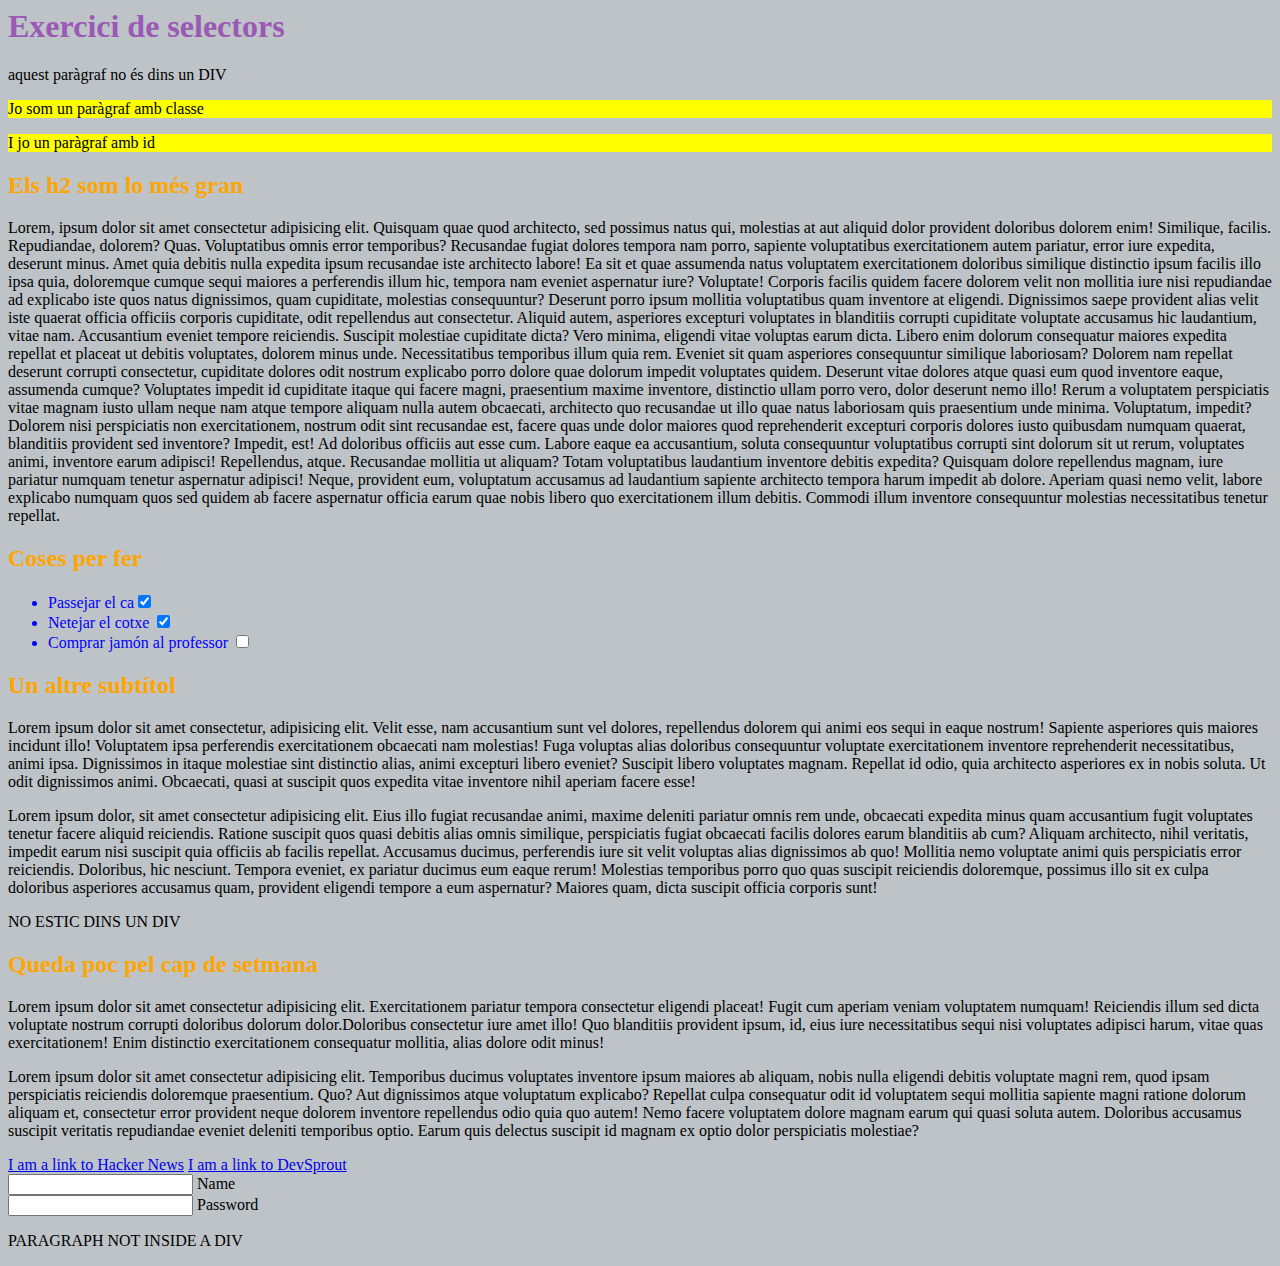
==== exercici_selectors.html @ b7a2b669 "si" ====
<html>
<head>
  <meta charset="UTF-8">
  <title>Selectors Exercise</title>
  <link rel="stylesheet" type="text/css" href="css/selectors.css">
</head>
<body>
  <h1>Exercici de selectors</h1>

<p>aquest paràgraf no és dins un DIV</p>

<div>
  <p class="p" class="hello">Jo som un paràgraf amb classe</p>
  <p class="p" id="special">I jo un paràgraf amb id</p>

  <h2>Els h2 som lo més gran</h2>
  
  
  <p>Lorem, ipsum dolor sit amet consectetur adipisicing elit. Quisquam quae quod architecto, sed possimus natus qui, molestias at aut aliquid dolor provident doloribus dolorem enim! Similique, facilis. Repudiandae, dolorem? Quas.
  Voluptatibus omnis error temporibus? Recusandae fugiat dolores tempora nam porro, sapiente voluptatibus exercitationem autem pariatur, error iure expedita, deserunt minus. Amet quia debitis nulla expedita ipsum recusandae iste architecto labore!
  Ea sit et quae assumenda natus voluptatem exercitationem doloribus similique distinctio ipsum facilis illo ipsa quia, doloremque cumque sequi maiores a perferendis illum hic, tempora nam eveniet aspernatur iure? Voluptate!
  Corporis facilis quidem facere dolorem velit non mollitia iure nisi repudiandae ad explicabo iste quos natus dignissimos, quam cupiditate, molestias consequuntur? Deserunt porro ipsum mollitia voluptatibus quam inventore at eligendi.
  Dignissimos saepe provident alias velit iste quaerat officia officiis corporis cupiditate, odit repellendus aut consectetur. Aliquid autem, asperiores excepturi voluptates in blanditiis corrupti cupiditate voluptate accusamus hic laudantium, vitae nam.
  Accusantium eveniet tempore reiciendis. Suscipit molestiae cupiditate dicta? Vero minima, eligendi vitae voluptas earum dicta. Libero enim dolorum consequatur maiores expedita repellat et placeat ut debitis voluptates, dolorem minus unde.
  Necessitatibus temporibus illum quia rem. Eveniet sit quam asperiores consequuntur similique laboriosam? Dolorem nam repellat deserunt corrupti consectetur, cupiditate dolores odit nostrum explicabo porro dolore quae dolorum impedit voluptates quidem.
  Deserunt vitae dolores atque quasi eum quod inventore eaque, assumenda cumque? Voluptates impedit id cupiditate itaque qui facere magni, praesentium maxime inventore, distinctio ullam porro vero, dolor deserunt nemo illo!
  Rerum a voluptatem perspiciatis vitae magnam iusto ullam neque nam atque tempore aliquam nulla autem obcaecati, architecto quo recusandae ut illo quae natus laboriosam quis praesentium unde minima. Voluptatum, impedit?
  Dolorem nisi perspiciatis non exercitationem, nostrum odit sint recusandae est, facere quas unde dolor maiores quod reprehenderit excepturi corporis dolores iusto quibusdam numquam quaerat, blanditiis provident sed inventore? Impedit, est!
  Ad doloribus officiis aut esse cum. Labore eaque ea accusantium, soluta consequuntur voluptatibus corrupti sint dolorum sit ut rerum, voluptates animi, inventore earum adipisci! Repellendus, atque. Recusandae mollitia ut aliquam?
  Totam voluptatibus laudantium inventore debitis expedita? Quisquam dolore repellendus magnam, iure pariatur numquam tenetur aspernatur adipisci! Neque, provident eum, voluptatum accusamus ad laudantium sapiente architecto tempora harum impedit ab dolore.
  Aperiam quasi nemo velit, labore explicabo numquam quos sed quidem ab facere aspernatur officia earum quae nobis libero quo exercitationem illum debitis. Commodi illum inventore consequuntur molestias necessitatibus tenetur repellat.</p>

</div>

<div>
  <h2>Coses per fer</h2>

  <ul>
    <li>Passejar el ca<input type="checkbox" checked> </li>
    <li>Netejar el cotxe <input type="checkbox" checked> </li>
    <li>Comprar jamón al  professor <input type="checkbox"></li>
  </ul>
</div>

<div>
  <h2>Un altre subtítol</h2>

  <p>Lorem ipsum dolor sit amet consectetur, adipisicing elit. Velit esse, nam accusantium sunt vel dolores, repellendus dolorem qui animi eos sequi in eaque nostrum! Sapiente asperiores quis maiores incidunt illo!
  Voluptatem ipsa perferendis exercitationem obcaecati nam molestias! Fuga voluptas alias doloribus consequuntur voluptate exercitationem inventore reprehenderit necessitatibus, animi ipsa. Dignissimos in itaque molestiae sint distinctio alias, animi excepturi libero eveniet?
  Suscipit libero voluptates magnam. Repellat id odio, quia architecto asperiores ex in nobis soluta. Ut odit dignissimos animi. Obcaecati, quasi at suscipit quos expedita vitae inventore nihil aperiam facere esse!</p>

  <p>Lorem ipsum dolor, sit amet consectetur adipisicing elit. Eius illo fugiat recusandae animi, maxime deleniti pariatur omnis rem unde, obcaecati expedita minus quam accusantium fugit voluptates tenetur facere aliquid reiciendis.
  Ratione suscipit quos quasi debitis alias omnis similique, perspiciatis fugiat obcaecati facilis dolores earum blanditiis ab cum? Aliquam architecto, nihil veritatis, impedit earum nisi suscipit quia officiis ab facilis repellat.
  Accusamus ducimus, perferendis iure sit velit voluptas alias dignissimos ab quo! Mollitia nemo voluptate animi quis perspiciatis error reiciendis. Doloribus, hic nesciunt. Tempora eveniet, ex pariatur ducimus eum eaque rerum!
  Molestias temporibus porro quo quas suscipit reiciendis doloremque, possimus illo sit ex culpa doloribus asperiores accusamus quam, provident eligendi tempore a eum aspernatur? Maiores quam, dicta suscipit officia corporis sunt!</p>
</div>

<p>NO ESTIC DINS UN DIV</p>


<div>
  <h2>Queda poc pel cap de setmana</h2>

  <p>Lorem ipsum dolor sit amet consectetur adipisicing elit. Exercitationem pariatur tempora consectetur eligendi placeat! Fugit cum aperiam veniam voluptatem numquam! Reiciendis illum sed dicta voluptate nostrum corrupti doloribus dolorum dolor.Doloribus consectetur iure amet illo! Quo blanditiis provident ipsum, id, eius iure necessitatibus sequi nisi voluptates adipisci harum, vitae quas exercitationem! Enim distinctio exercitationem consequatur mollitia, alias dolore odit minus!</p>

  <p>Lorem ipsum dolor sit amet consectetur adipisicing elit. Temporibus ducimus voluptates inventore ipsum maiores ab aliquam, nobis nulla eligendi debitis voluptate magni rem, quod ipsam perspiciatis reiciendis doloremque praesentium. Quo?
  Aut dignissimos atque voluptatum explicabo? Repellat culpa consequatur odit id voluptatem sequi mollitia sapiente magni ratione dolorum aliquam et, consectetur error provident neque dolorem inventore repellendus odio quia quo autem!
  Nemo facere voluptatem dolore magnam earum qui quasi soluta autem. Doloribus accusamus suscipit veritatis repudiandae eveniet deleniti temporibus optio. Earum quis delectus suscipit id magnam ex optio dolor perspiciatis molestiae?</p>

  <a href="https://news.ycombinator.com/">I am a link to Hacker News</a>
  <a href="https://www.devsprout.io">I am a link to DevSprout</a>
  <br>

  <input type="text" name="name" /><label> Name</label><br/>
  <input type="password" name="password" /><label> Password</label><br/>

</div>

<p>PARAGRAPH NOT INSIDE A DIV</p>

</body>
</html>
---- css/selectors.css ----
/* dona al <body> element un color de fons de #bdc3c7*/
body{
    background-color: #bdc3c7;
}

/* fes que els <h1> siguin de color #9b59b6*/
h1{
    color: #9b59b6;
}

/* fes que els <h2> siguin de color orange */
h2{
    color: orange;
}

/* fes que els <li> siguin d'un blau hexadecimal*/
li{
    color: #0000ff;
}

/*canvia el color de fons de cada paràgraf a groc*/
.p{
    background-color: yellow;
}

/*fes que tots els inputs tinguin un border de 3px vermell*/


/* fes que tot el que té class 'hello' sigui de fons blanc*/
.hello{
    
}

/* fes que l'elemnt amb id  'special' tingui un border 2px solid blau selecciona el teu propi rgb blau*/


/*Fes que tots els <p>'s que estn dins un div tingin una font de 25px (font-size: 25px)*/


/*Fes que només els inputs de type text tenguin un fons gris*/


/* Fes que els <p>'s dins el 3r <div> tinguin fons rosa*/


/* Fes que el 2n <p> dins el  3r  <div> tingui un border de 5px blanc*/


/* Fen que l'element <em> del 3r <div> sigui blanc amb una font de 20px (font-size:20px)*/



/*BONUS*/
/*hauràs de fer recerca*/

/*Fes que tots el "checked" checkboxes tinguin un marge esquerra de 50px(margin-left: 50px)*/


/*Fes que l'etiqueta <label> siguin tots UPPERCASE sense canviar el HTML*/


/*Fes que la primera lletra de l'element amb id 'special' sigui verda i amb font de 100px font size(font-size: 100)*/


/*Fes que el color de font del <h1> canviï a blau quan el ratolí passi per damuntelement's color change to blue when hovered over */


/*Fes que els <a> que hagin estat visitats siguin de color gris */
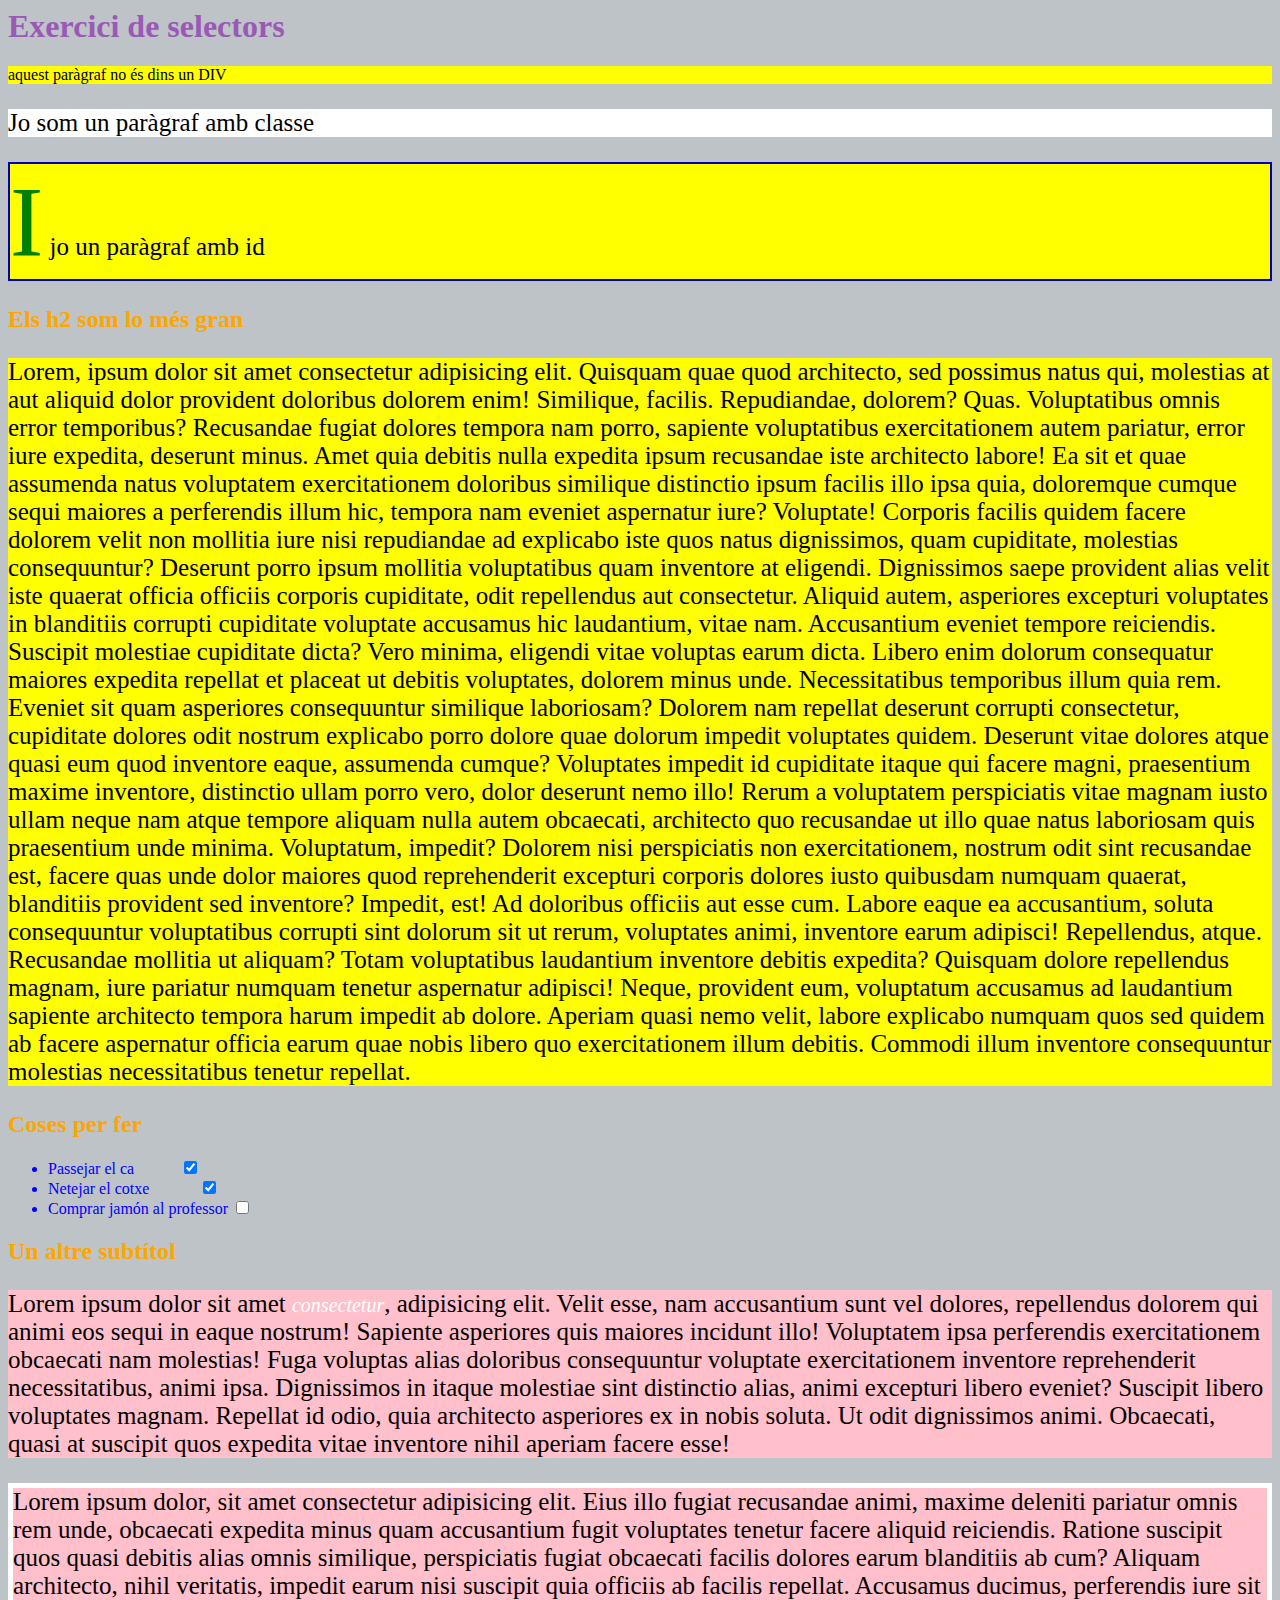
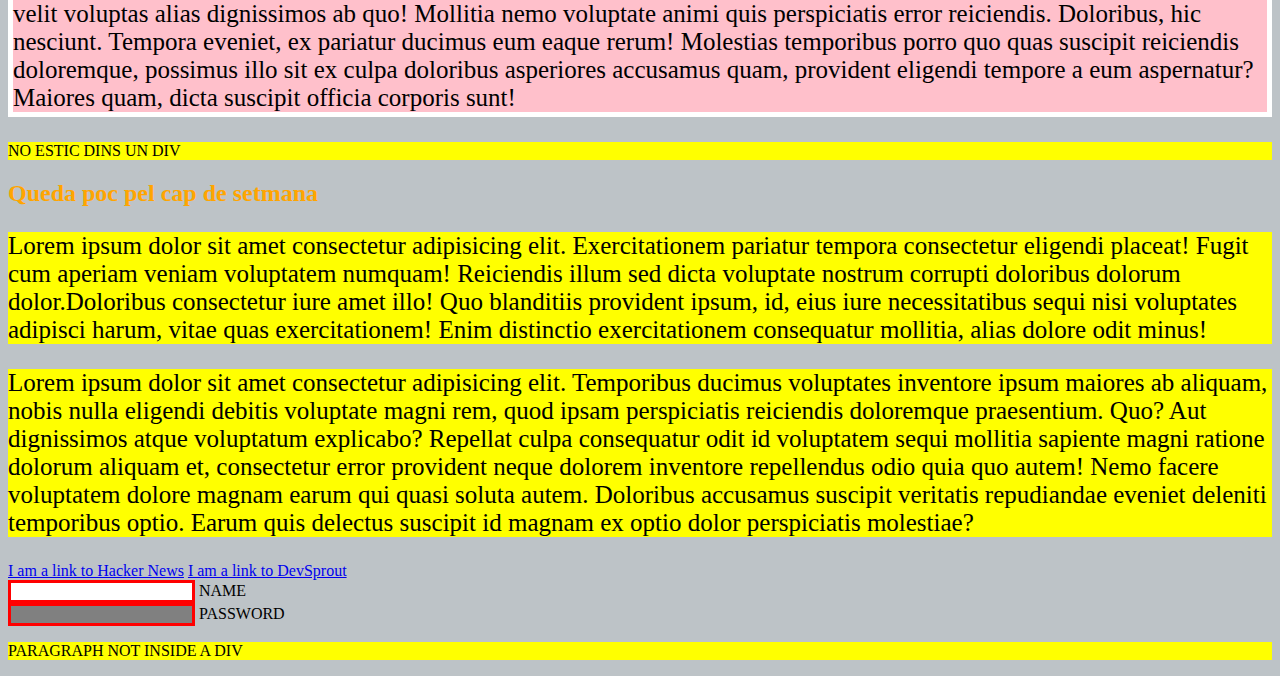
==== commit 43b2a755: "css" ====
--- a/exercici_selectors.html
+++ b/exercici_selectors.html
@@ -10,8 +10,8 @@
 <p>aquest paràgraf no és dins un DIV</p>
 
 <div>
-  <p class="p" class="hello">Jo som un paràgraf amb classe</p>
-  <p class="p" id="special">I jo un paràgraf amb id</p>
+  <p class="hello">Jo som un paràgraf amb classe</p>
+  <p id="special">I jo un paràgraf amb id</p>
 
   <h2>Els h2 som lo més gran</h2>
   
@@ -45,7 +45,7 @@
 <div>
   <h2>Un altre subtítol</h2>
 
-  <p>Lorem ipsum dolor sit amet consectetur, adipisicing elit. Velit esse, nam accusantium sunt vel dolores, repellendus dolorem qui animi eos sequi in eaque nostrum! Sapiente asperiores quis maiores incidunt illo!
+  <p>Lorem ipsum dolor sit amet <em>consectetur</em>, adipisicing elit. Velit esse, nam accusantium sunt vel dolores, repellendus dolorem qui animi eos sequi in eaque nostrum! Sapiente asperiores quis maiores incidunt illo!
   Voluptatem ipsa perferendis exercitationem obcaecati nam molestias! Fuga voluptas alias doloribus consequuntur voluptate exercitationem inventore reprehenderit necessitatibus, animi ipsa. Dignissimos in itaque molestiae sint distinctio alias, animi excepturi libero eveniet?
   Suscipit libero voluptates magnam. Repellat id odio, quia architecto asperiores ex in nobis soluta. Ut odit dignissimos animi. Obcaecati, quasi at suscipit quos expedita vitae inventore nihil aperiam facere esse!</p>
 
--- a/css/selectors.css
+++ b/css/selectors.css
@@ -2,68 +2,76 @@
 body{
     background-color: #bdc3c7;
 }
-
 /* fes que els <h1> siguin de color #9b59b6*/
 h1{
     color: #9b59b6;
 }
-
 /* fes que els <h2> siguin de color orange */
 h2{
     color: orange;
 }
-
 /* fes que els <li> siguin d'un blau hexadecimal*/
 li{
     color: #0000ff;
 }
-
 /*canvia el color de fons de cada paràgraf a groc*/
-.p{
+p{
     background-color: yellow;
 }
-
 /*fes que tots els inputs tinguin un border de 3px vermell*/
-
-
+input{
+    border: 3px solid red;
+}
 /* fes que tot el que té class 'hello' sigui de fons blanc*/
 .hello{
-    
+    background-color: white;
+}
+/* fes que l'elemnt amb id  'special' tingui un border 2px solid blau selecciona el teu propi rgb blau*/
+#special{
+border: 2px solid rgb(0, 0, 180)
+}
+/*Fes que tots els <p>'s que estn dins un div tingin una font de 25px (font-size: 25px)*/
+div p{
+    font-size: 25px;
+}
+/*Fes que només els inputs de type text tenguin un fons gris*/
+input:not([type="text"]) {
+    background-color: gray;
+}
+/* Fes que els <p>'s dins el 3r <div> tinguin fons rosa*/
+div:nth-of-type(3) p{
+    background-color: pink;
+}
+/* Fes que el 2n <p> dins el  3r  <div> tingui un border de 5px blanc*/
+div:nth-of-type(3) p:nth-of-type(2){
+    border: 5px solid white;
+}
+/* Fen que l'element <em> del 3r <div> sigui blanc amb una font de 20px (font-size:20px)*/
+div:nth-of-type(3) em{
+    font-size: 20px;
+    color: white;
+}
+/*BONUS*/
+/*hauràs de fer recerca*/
+/*Fes que tots el "checked" checkboxes tinguin un marge esquerra de 50px(margin-left: 50px)*/
+input:checked{
+    margin-left: 50px;
+}
+/*Fes que l'etiqueta <label> siguin tots UPPERCASE sense canviar el HTML*/
+label{
+    text-transform: uppercase;
 }
 
-/* fes que l'elemnt amb id  'special' tingui un border 2px solid blau selecciona el teu propi rgb blau*/
-
-
-/*Fes que tots els <p>'s que estn dins un div tingin una font de 25px (font-size: 25px)*/
-
-
-/*Fes que només els inputs de type text tenguin un fons gris*/
-
-
-/* Fes que els <p>'s dins el 3r <div> tinguin fons rosa*/
-
-
-/* Fes que el 2n <p> dins el  3r  <div> tingui un border de 5px blanc*/
-
-
-/* Fen que l'element <em> del 3r <div> sigui blanc amb una font de 20px (font-size:20px)*/
-
-
-
-/*BONUS*/
-/*hauràs de fer recerca*/
-
-/*Fes que tots el "checked" checkboxes tinguin un marge esquerra de 50px(margin-left: 50px)*/
-
-
-/*Fes que l'etiqueta <label> siguin tots UPPERCASE sense canviar el HTML*/
-
-
 /*Fes que la primera lletra de l'element amb id 'special' sigui verda i amb font de 100px font size(font-size: 100)*/
-
-
+#special::first-letter{
+    font-size: 100px;
+    color: green;
+}
 /*Fes que el color de font del <h1> canviï a blau quan el ratolí passi per damuntelement's color change to blue when hovered over */
-
-
+h1:hover{
+    color: blue;
+}
 /*Fes que els <a> que hagin estat visitats siguin de color gris */
-
+a:visited{
+    color: gray;
+}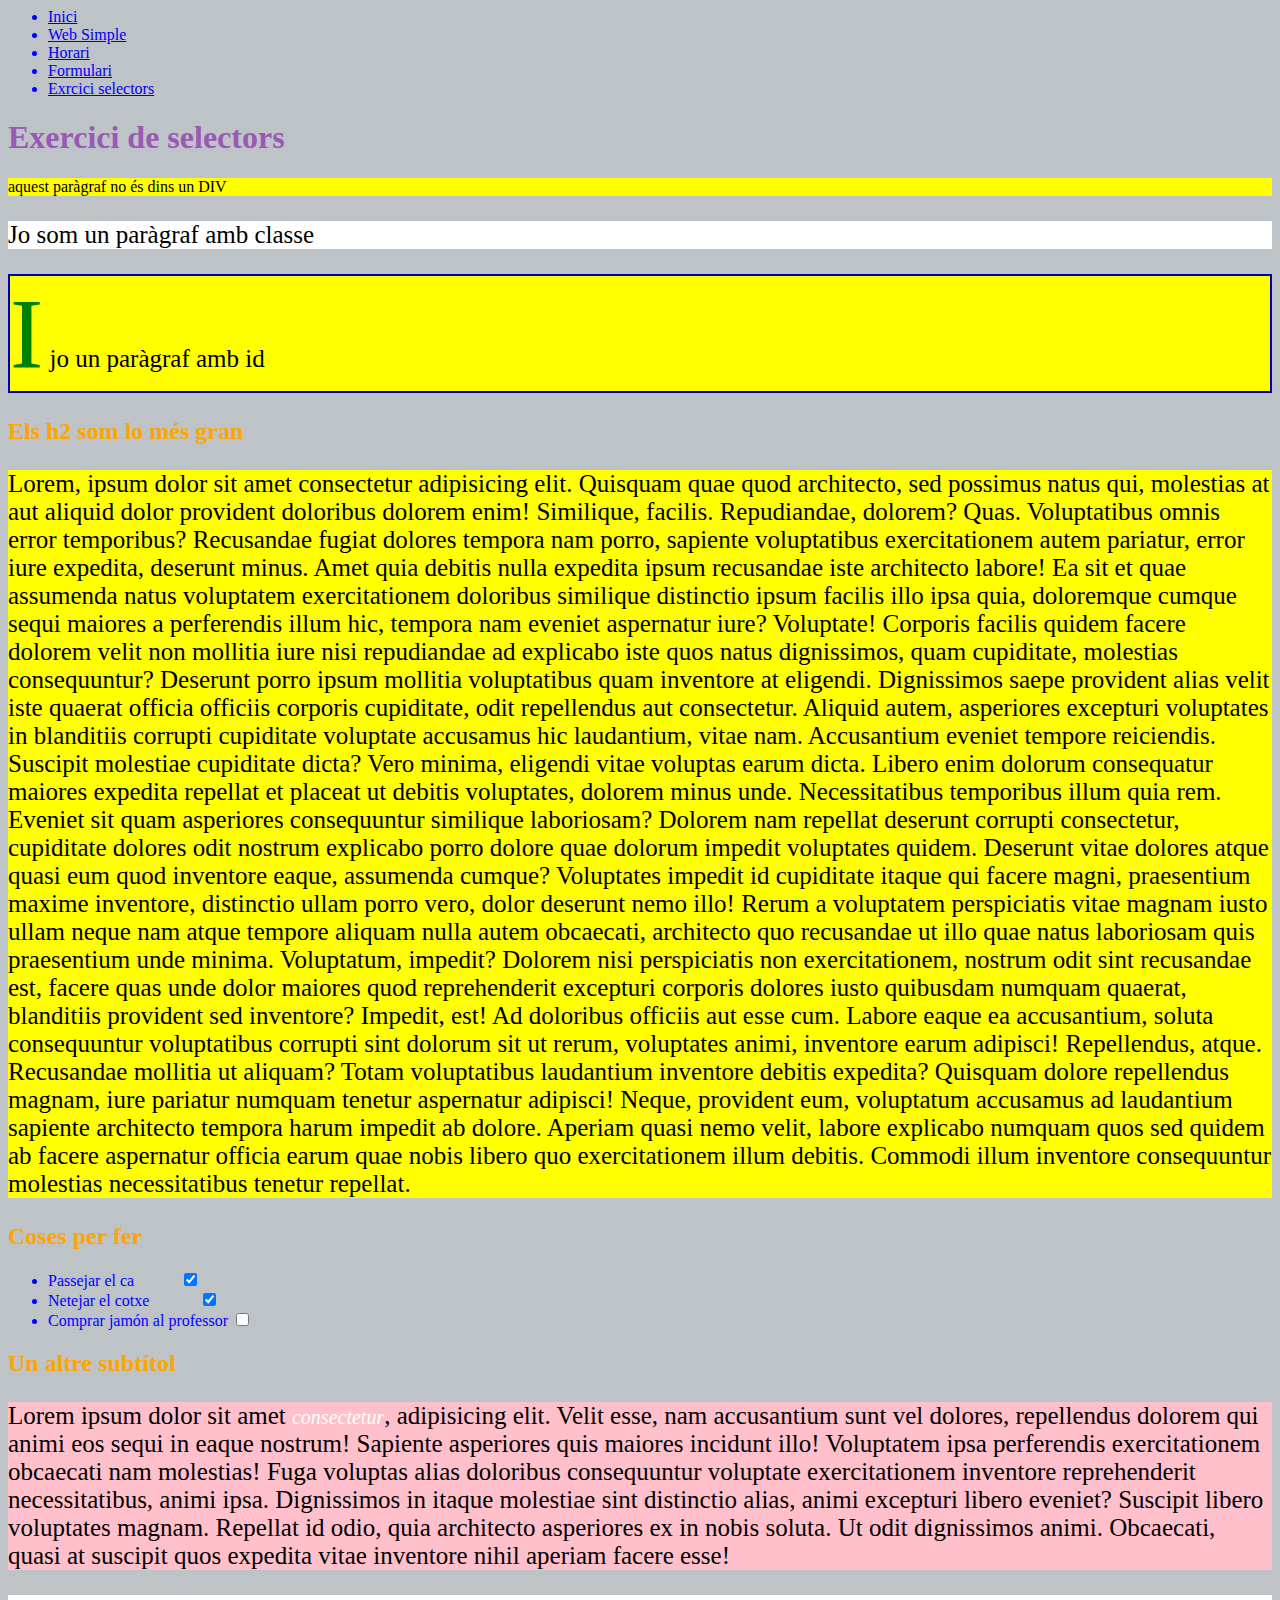
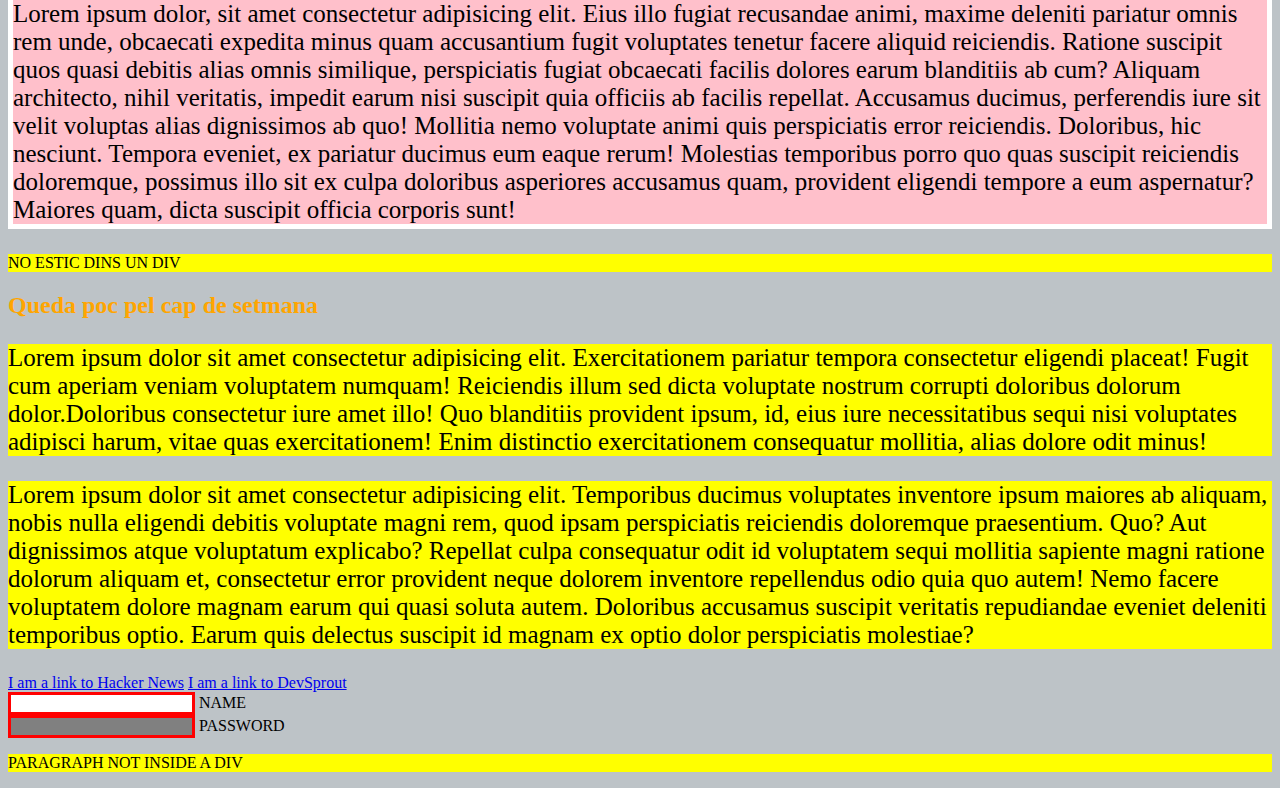
==== commit 7a995f17: "apartats" ====
--- a/exercici_selectors.html
+++ b/exercici_selectors.html
@@ -5,6 +5,13 @@
   <link rel="stylesheet" type="text/css" href="css/selectors.css">
 </head>
 <body>
+  <ul>
+    <li><a href="index.html">Inici </a></li>
+    <li><a href="simple.html">Web Simple </a></li>
+    <li><a href="horari.html">Horari </a></li>
+    <li><a href="formulari.html">Formulari</a></li>
+    <li><a href="exercici_selectors.html">Exrcici selectors</a></li>
+</ul>
   <h1>Exercici de selectors</h1>
 
 <p>aquest paràgraf no és dins un DIV</p>
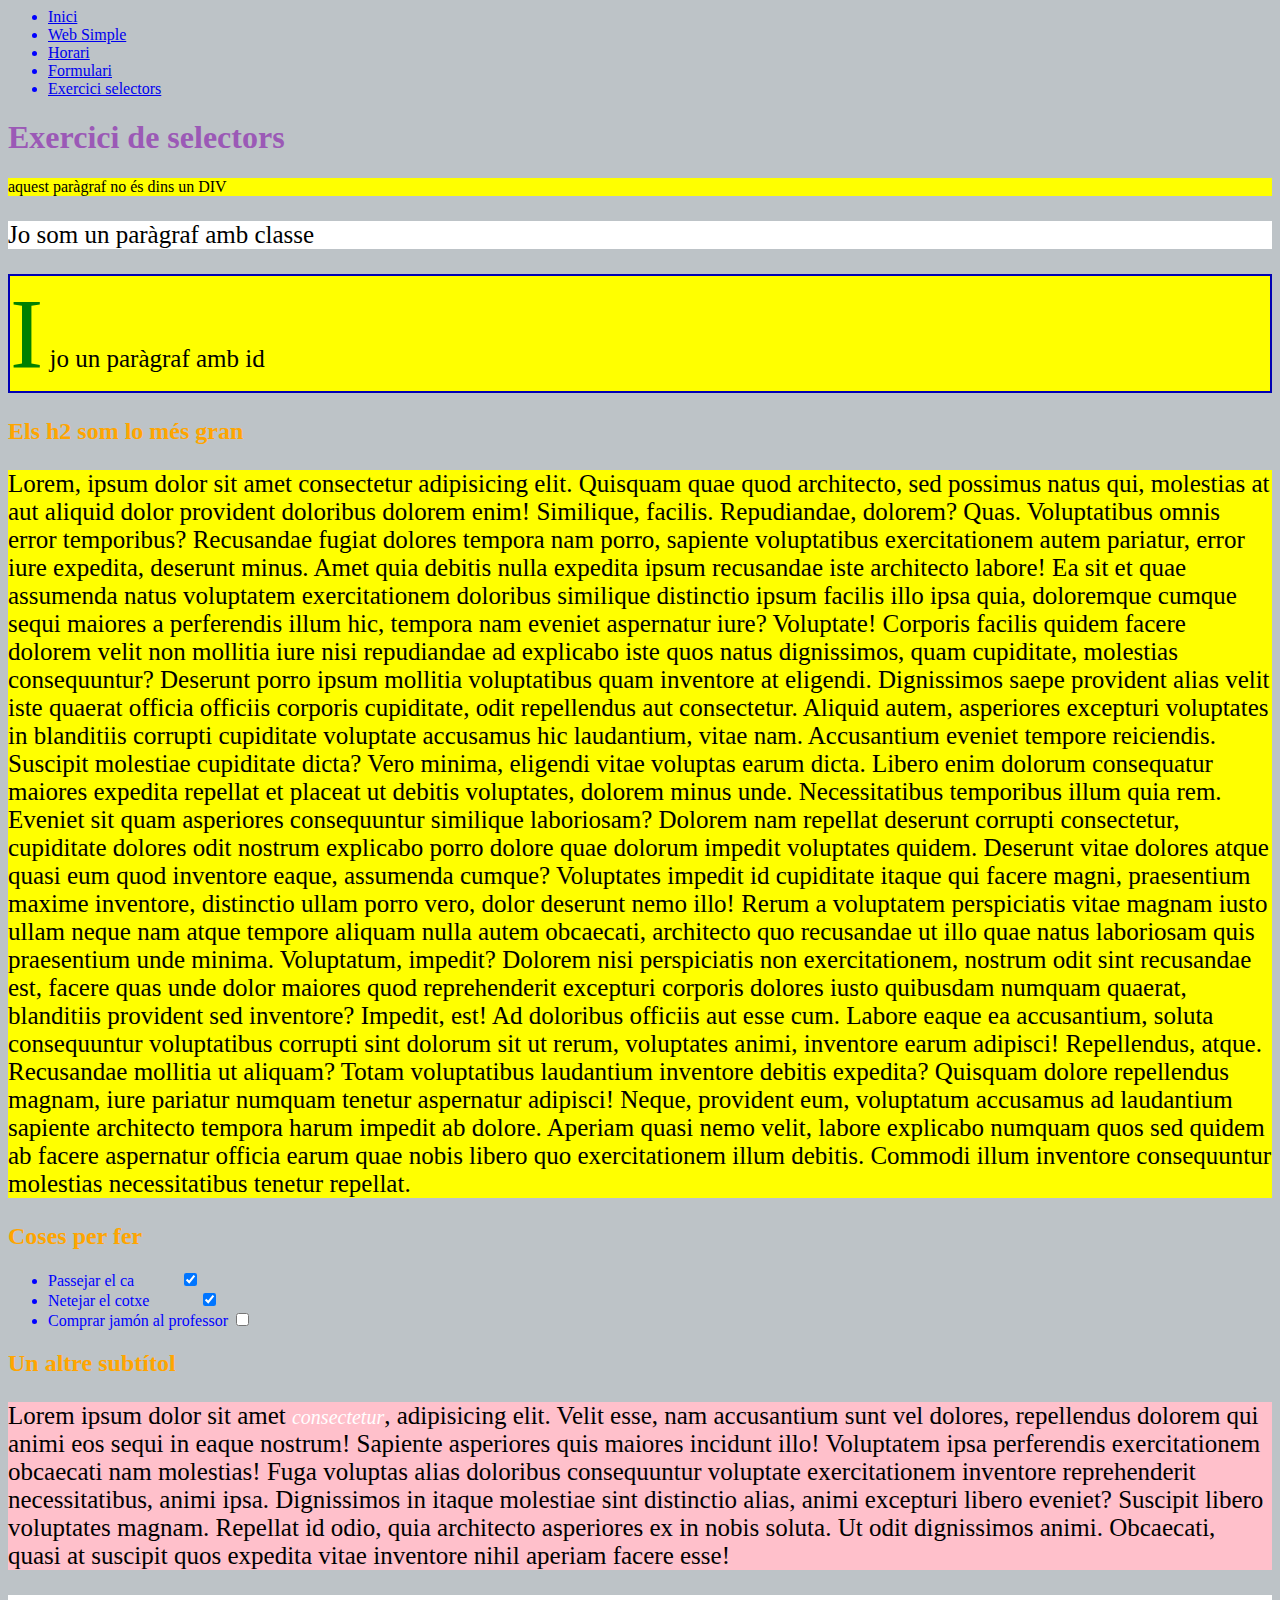
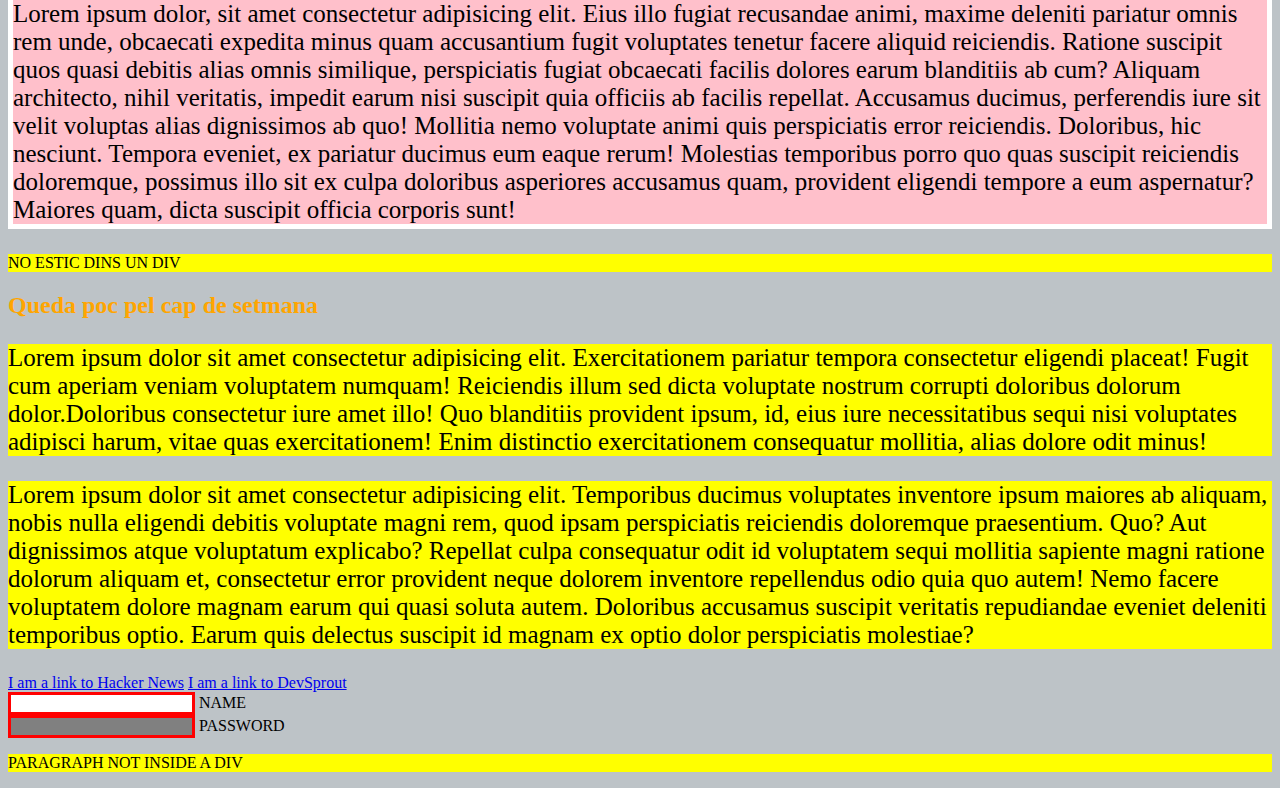
==== commit 72bad6ad: "css" ====
--- a/exercici_selectors.html
+++ b/exercici_selectors.html
@@ -10,7 +10,7 @@
     <li><a href="simple.html">Web Simple </a></li>
     <li><a href="horari.html">Horari </a></li>
     <li><a href="formulari.html">Formulari</a></li>
-    <li><a href="exercici_selectors.html">Exrcici selectors</a></li>
+    <li><a href="exercici_selectors.html">Exercici selectors</a></li>
 </ul>
   <h1>Exercici de selectors</h1>
 
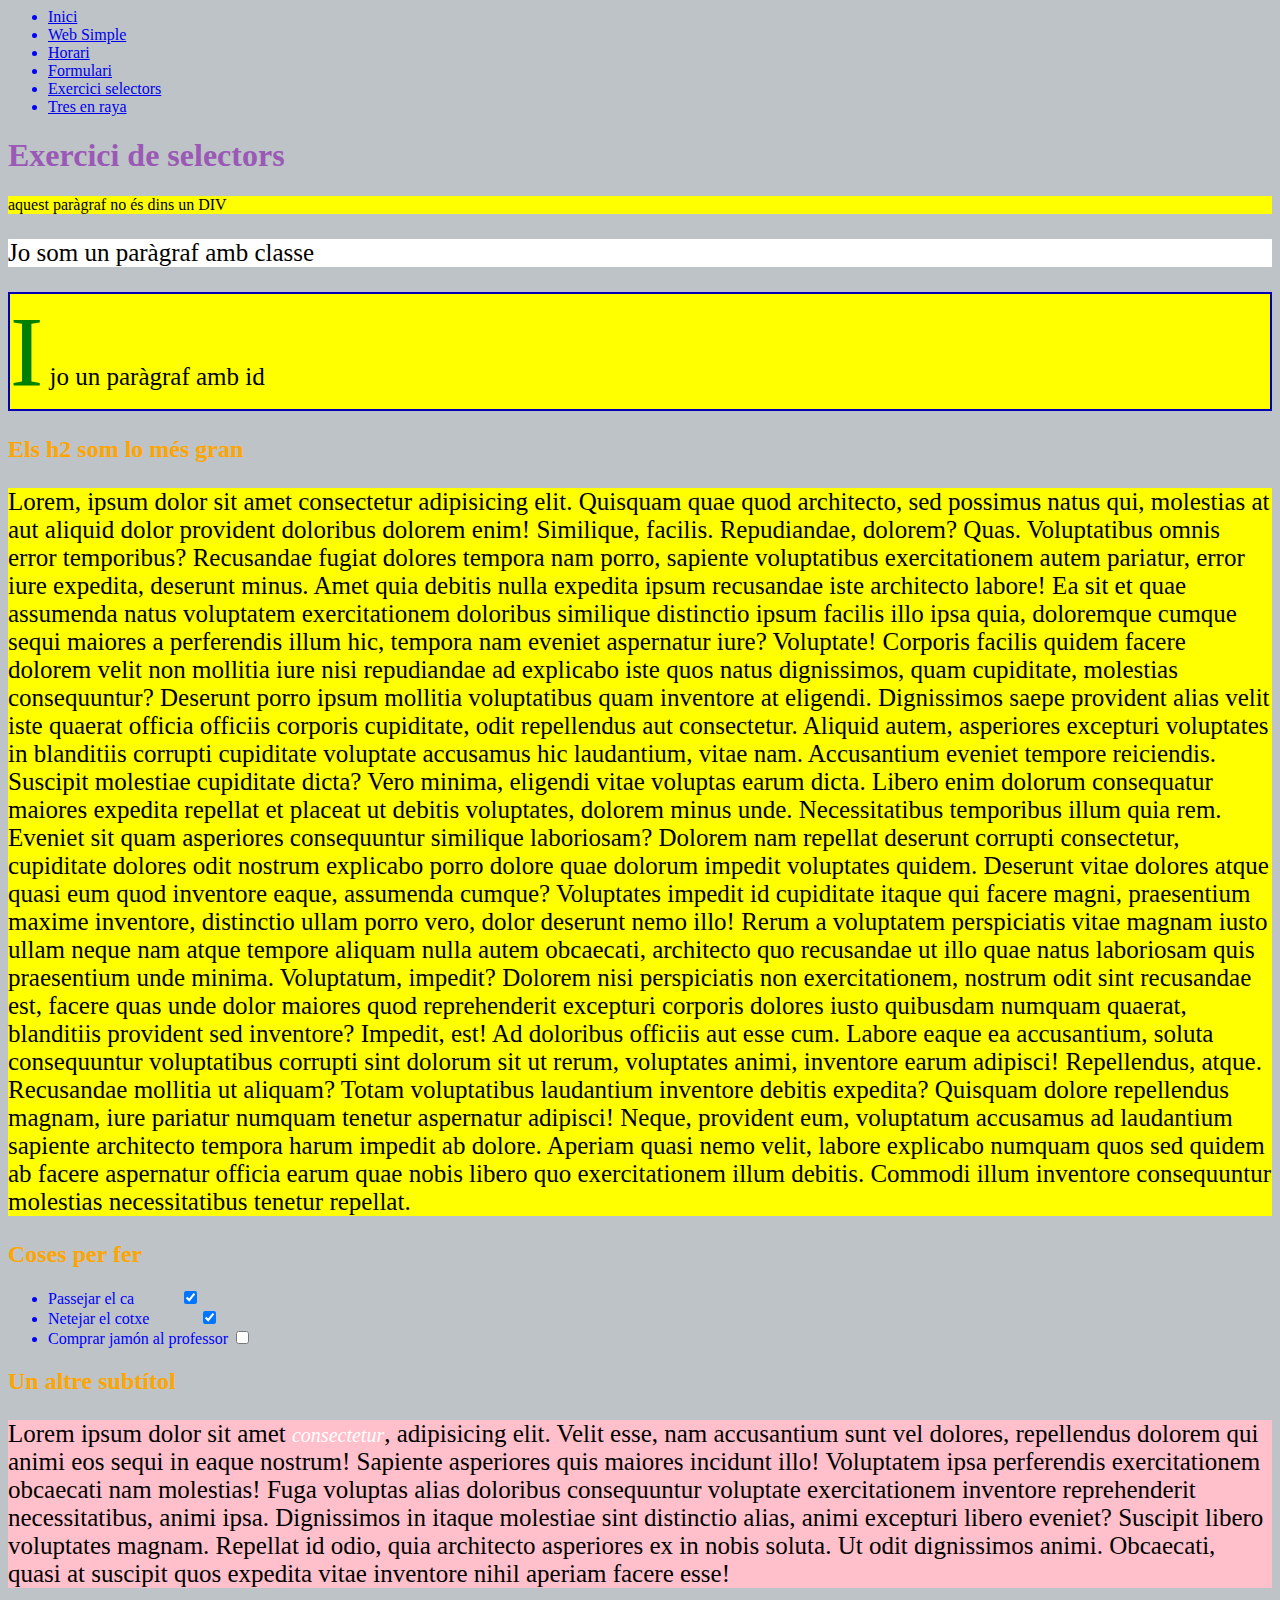
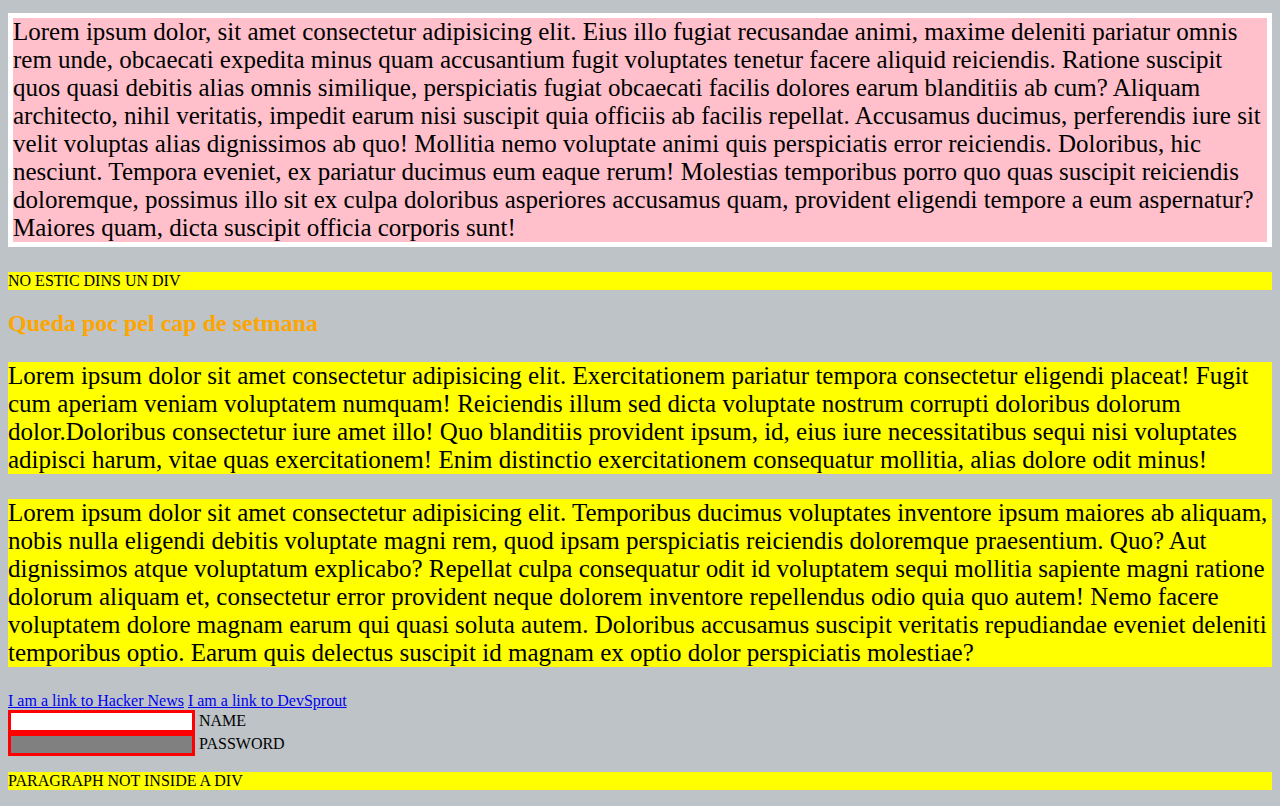
==== commit 9dfa59a8: "tres en raya" ====
--- a/exercici_selectors.html
+++ b/exercici_selectors.html
@@ -11,6 +11,7 @@
     <li><a href="horari.html">Horari </a></li>
     <li><a href="formulari.html">Formulari</a></li>
     <li><a href="exercici_selectors.html">Exercici selectors</a></li>
+    <li><a href="tres.html">Tres en raya</a></li>
 </ul>
   <h1>Exercici de selectors</h1>
 
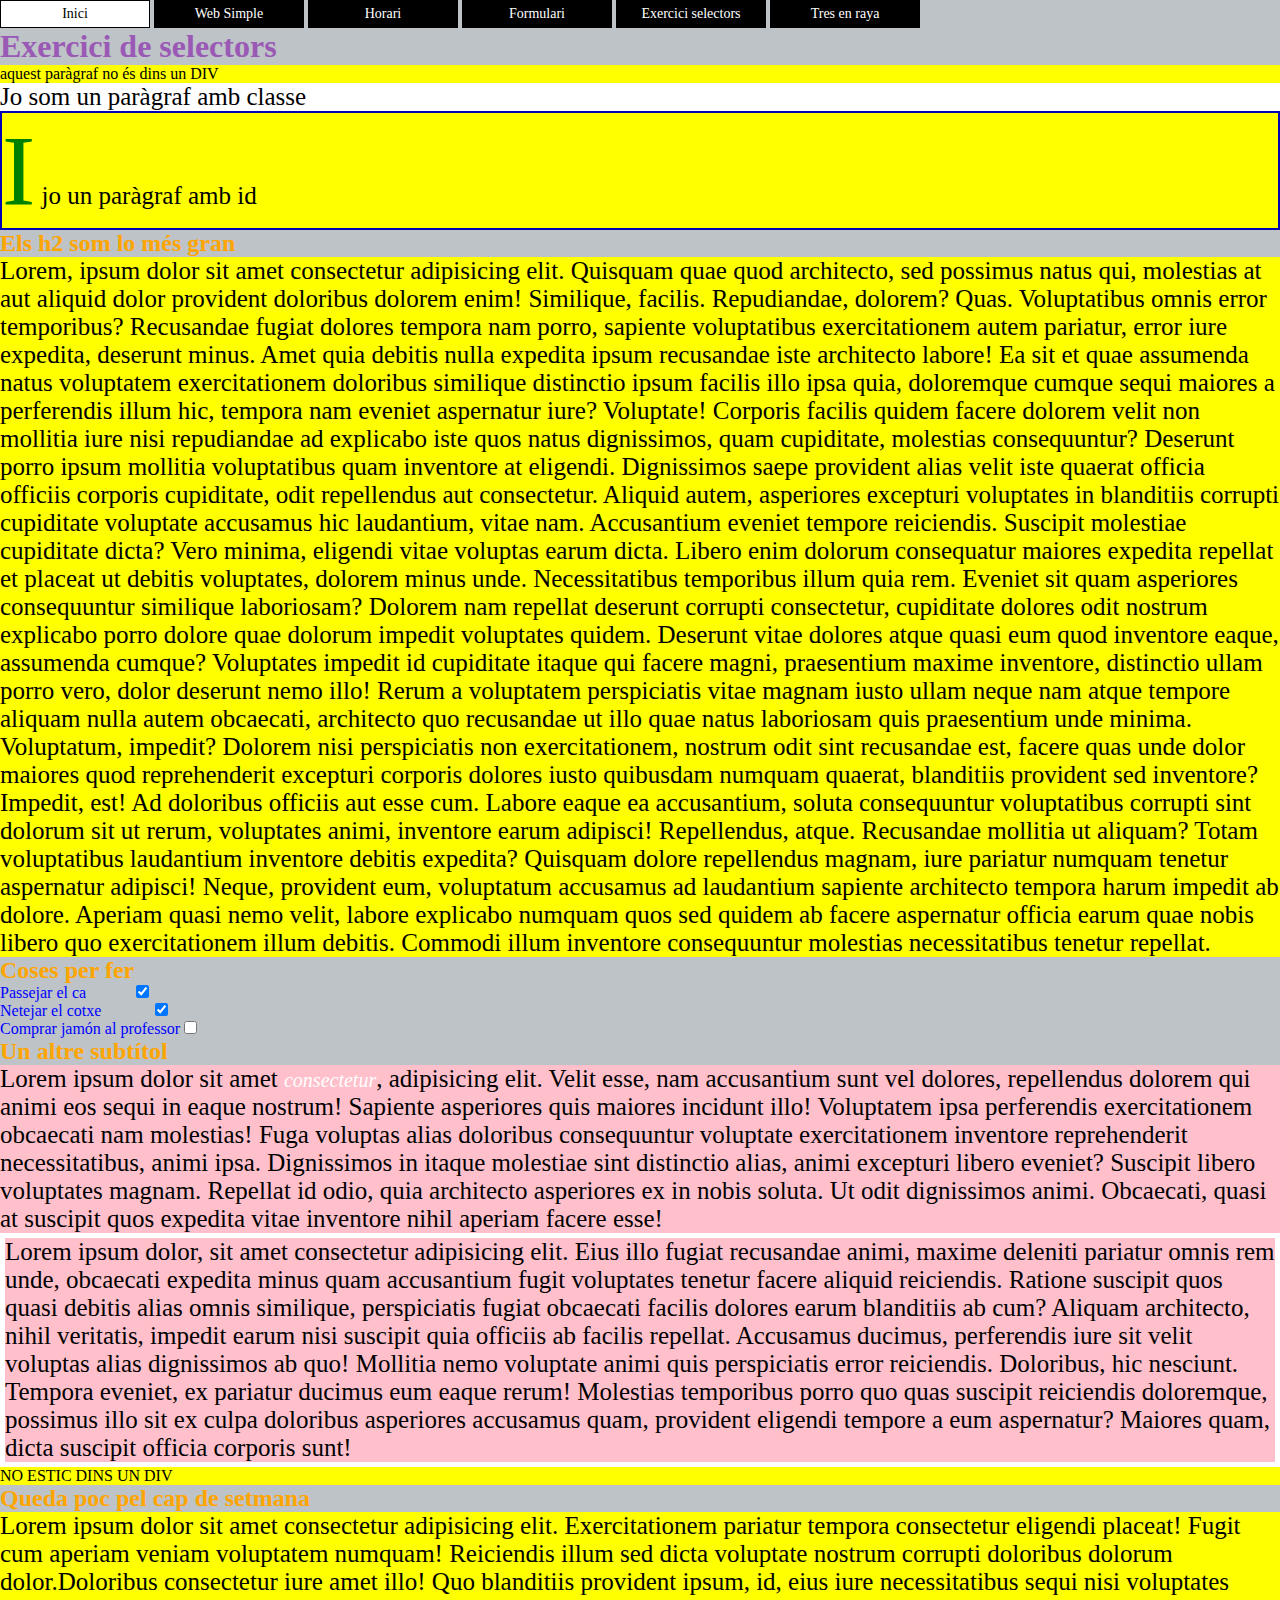
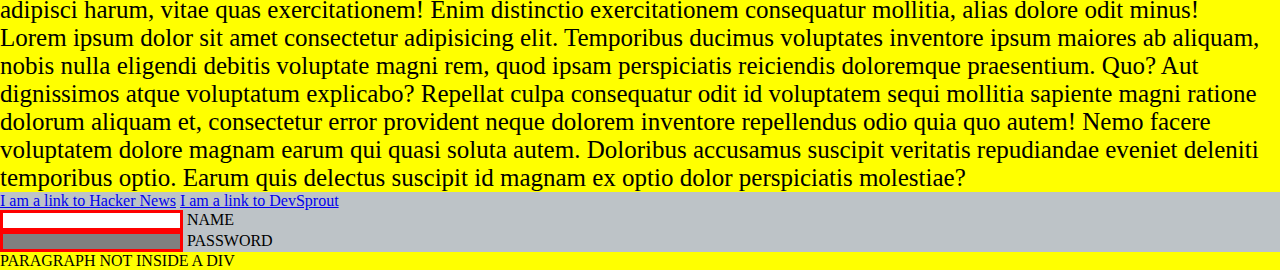
==== commit 6c0a03da: "si" ====
--- a/exercici_selectors.html
+++ b/exercici_selectors.html
@@ -3,16 +3,19 @@
   <meta charset="UTF-8">
   <title>Selectors Exercise</title>
   <link rel="stylesheet" type="text/css" href="css/selectors.css">
+  <link rel="stylesheet" href="css/cabecera.css">
 </head>
 <body>
-  <ul>
-    <li><a href="index.html">Inici </a></li>
-    <li><a href="simple.html">Web Simple </a></li>
-    <li><a href="horari.html">Horari </a></li>
-    <li><a href="formulari.html">Formulari</a></li>
-    <li><a href="exercici_selectors.html">Exercici selectors</a></li>
-    <li><a href="tres.html">Tres en raya</a></li>
-</ul>
+  <nav>
+    <ul>
+        <li><a href="index.html">Inici </a></li>
+        <li><a href="simple.html">Web Simple </a></li>
+        <li><a href="horari.html">Horari </a></li>
+        <li><a href="formulari.html">Formulari</a></li>
+        <li><a href="exercici_selectors.html">Exercici selectors</a></li>
+        <li><a href="tres.html">Tres en raya</a></li>
+    </ul>
+  </nav>
   <h1>Exercici de selectors</h1>
 
 <p>aquest paràgraf no és dins un DIV</p>
--- a/css/cabecera.css
+++ b/css/cabecera.css
@@ -0,0 +1,20 @@
+*{margin:0;padding:0;}
+            
+nav a{
+    text-decoration:none;
+    color:inherit;
+    font-size:14px;
+    } 
+    nav li{
+    display:inline-block;
+    width:10%;
+    padding:5px 10px;
+    background-color:#000;
+    border:1px solid #000;
+    text-align:center;
+    color:#fff;
+    }
+    nav li:hover{
+    background-color:#fff;
+    color:#000;
+    }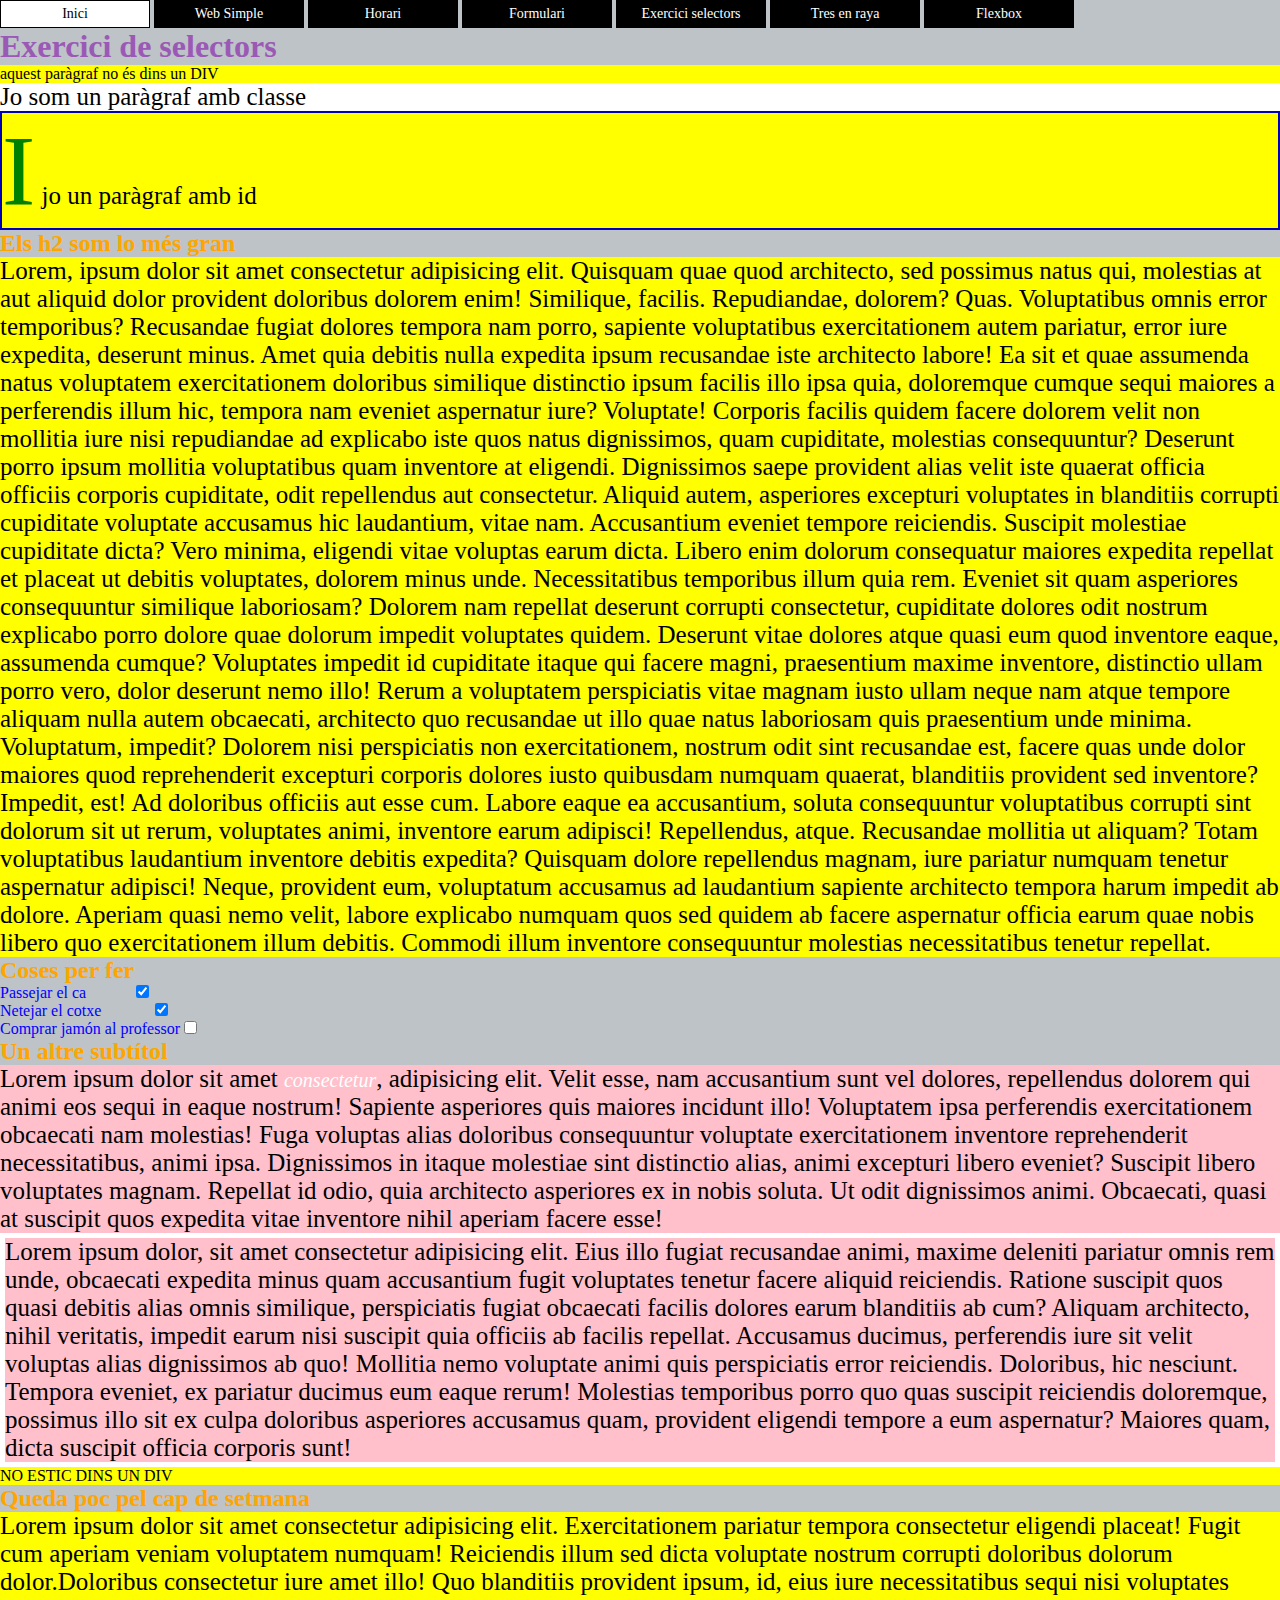
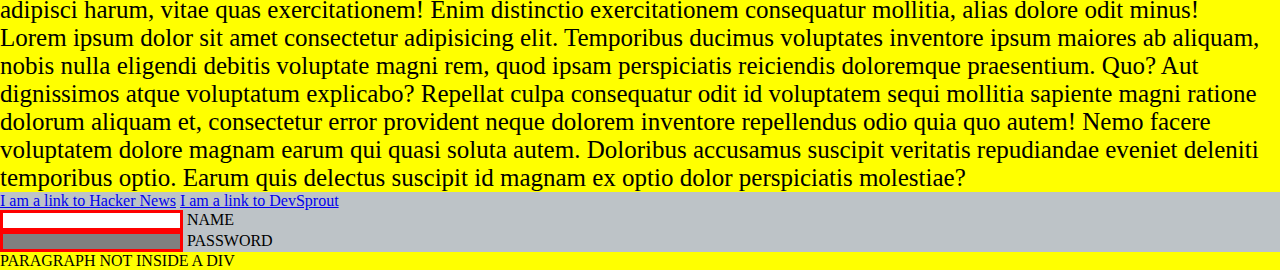
==== commit 5af5fa30: "ssi" ====
--- a/exercici_selectors.html
+++ b/exercici_selectors.html
@@ -14,6 +14,7 @@
         <li><a href="formulari.html">Formulari</a></li>
         <li><a href="exercici_selectors.html">Exercici selectors</a></li>
         <li><a href="tres.html">Tres en raya</a></li>
+        <li><a href="flexbox.html">Flexbox</a></li>
     </ul>
   </nav>
   <h1>Exercici de selectors</h1>
--- a/css/cabecera.css
+++ b/css/cabecera.css
@@ -17,4 +17,5 @@
     nav li:hover{
     background-color:#fff;
     color:#000;
+    cursor: pointer;
     }